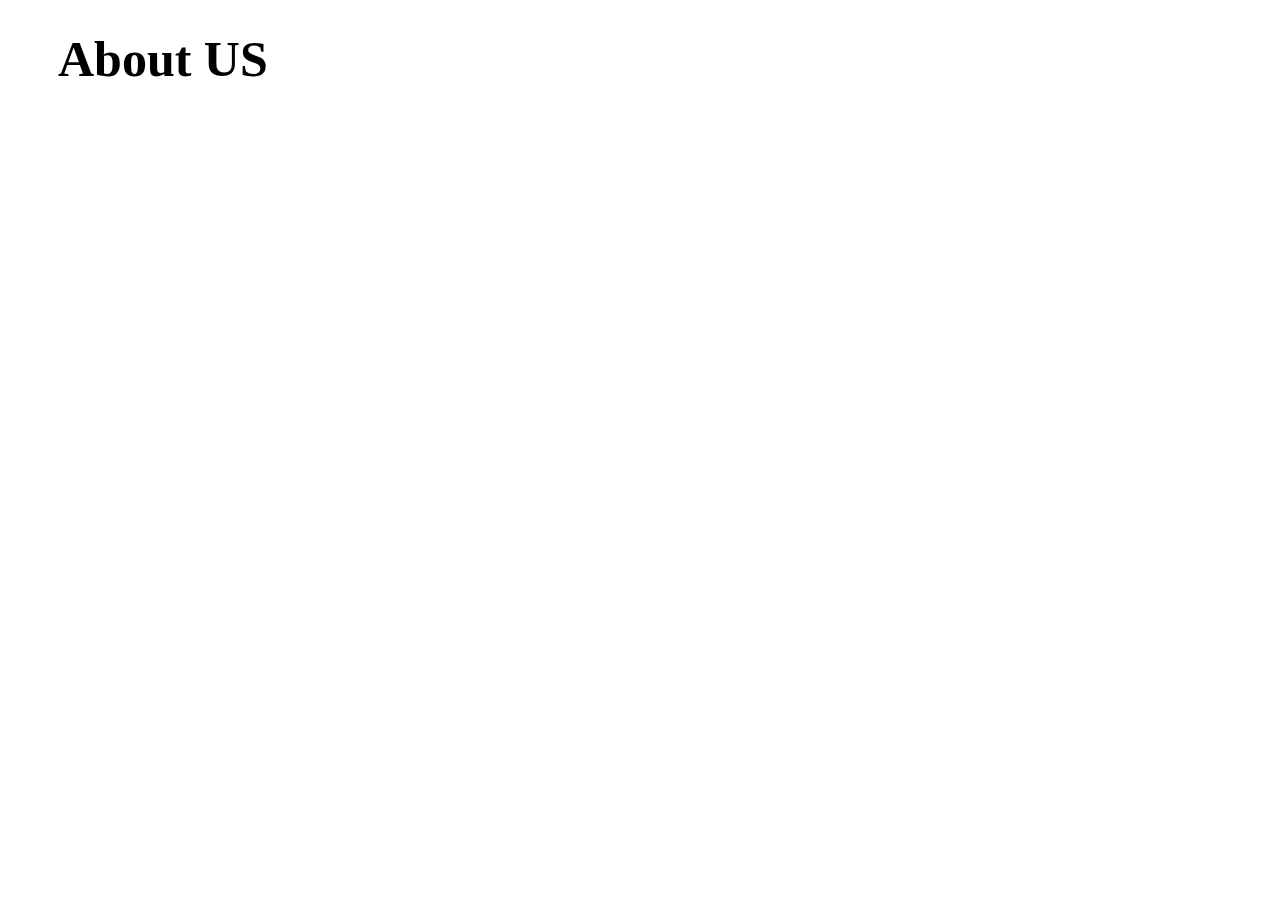
==== pages/about.html @ 354d1441 "Merge pull request #1 from rohanhodgar/main" ====
<!DOCTYPE html>
<html lang="en">
<head>
    <meta charset="UTF-8">
    <meta name="viewport" content="width=device-width, initial-scale=1.0">
    <title>About Us</title>
    <style>
        .main-heading{
            font-size: 50px;
            margin: 30px 50px;
        }
    </style>
</head>
<body>
    <h1 class="main-heading">About US</h1>
</body>
</html>
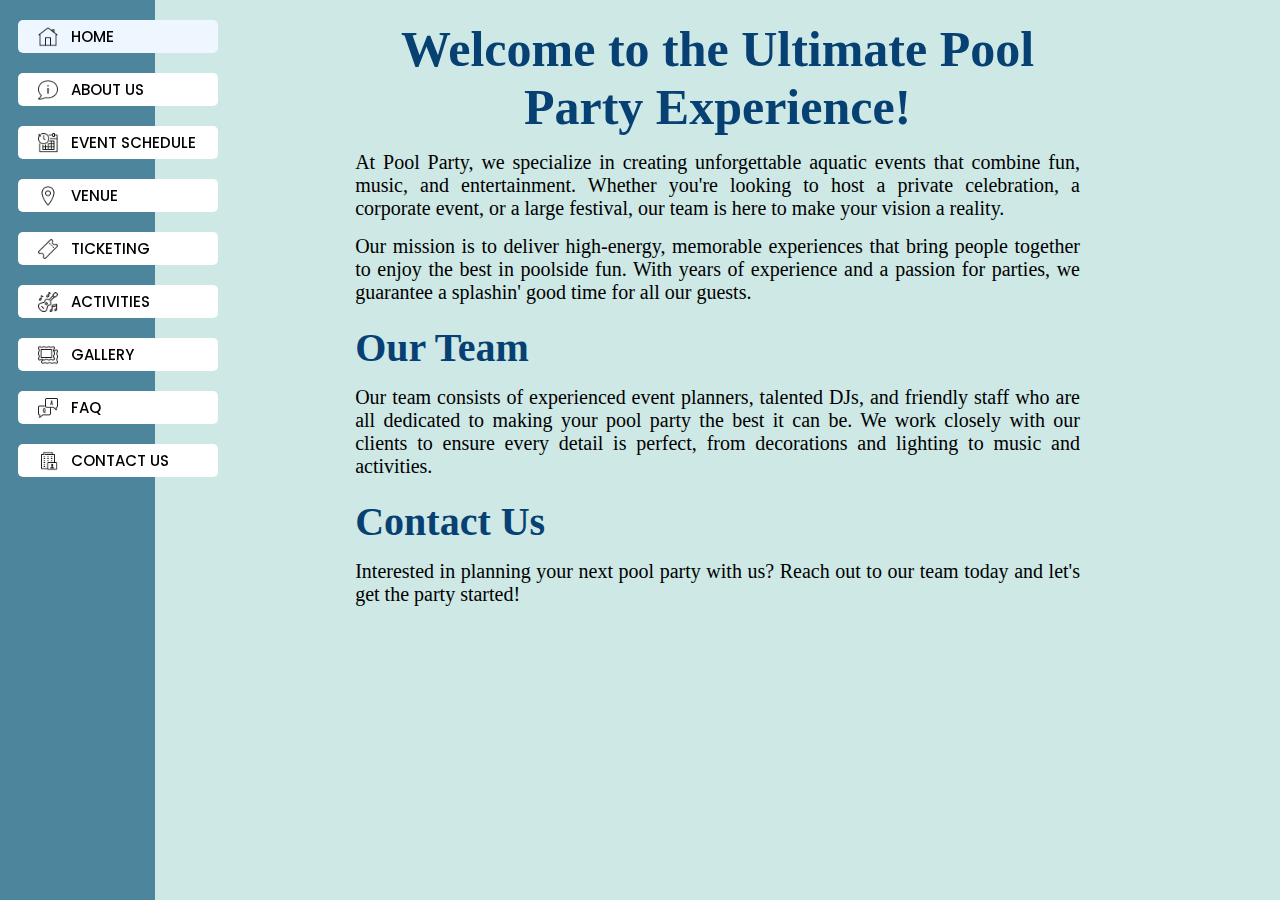
==== commit a826e162: "Merge branch 'main' of https://github.com/vaishnavishahakar/icp-8.0-html-css-group-project-2" ====
--- a/pages/about.html
+++ b/pages/about.html
@@ -4,14 +4,79 @@
     <meta charset="UTF-8">
     <meta name="viewport" content="width=device-width, initial-scale=1.0">
     <title>About Us</title>
-    <style>
-        .main-heading{
-            font-size: 50px;
-            margin: 30px 50px;
-        }
-    </style>
+    <link rel="stylesheet" href="../css/style.css">
+    <link rel="stylesheet" href="../css/about.css">
+    <link href="https://fonts.googleapis.com/css2?family=Poetsen+One&display=swap" rel="stylesheet">
 </head>
 <body>
-    <h1 class="main-heading">About US</h1>
+     <!-- SIDE-BAR NAV -->
+     <div class="container">
+        <div class="sidebar">
+            <div class="sidebar-position">
+                <a class="menu-item active-menu" href="./index.html">
+                    <img src="../img/home-img/home.png" class="menu-icon">
+                    <span class="menu-text">HOME</span>
+                </a>
+                <a class="menu-item" href="#">
+                    <img src="../img/home-img/about-us.png" class="menu-icon">
+                    <span class="menu-text">ABOUT US</span>
+                </a>
+                <a class="menu-item" href="">
+                    <img src="../img/home-img/schedule.png" class="menu-icon">
+                    <span class="menu-text">EVENT SCHEDULE</span>
+                </a>
+                <a class="menu-item" href="">
+                    <img src="../img/home-img/location.png" class="menu-icon">
+                    <span class="menu-text">VENUE</span>
+                </a>
+                <a class="menu-item" href="">
+                    <img src="../img/home-img/ticket.png" class="menu-icon">
+                    <span class="menu-text">TICKETING</span>
+                </a>
+                <a class="menu-item" href="">
+                    <img src="../img/home-img/activities.png" class="menu-icon">
+                    <span class="menu-text">ACTIVITIES</span>
+                </a>
+                <a class="menu-item" href="">
+                    <img src="../img/home-img/gallery.png" class="menu-icon">
+                    <span class="menu-text">GALLERY</span>
+                </a>
+                <a class="menu-item" href="">
+                    <img src="../img/home-img/FAQ.png" class="menu-icon">
+                    <span class="menu-text">FAQ</span>
+                </a>
+                <a class="menu-item" href="">
+                    <img src="../img/home-img/contact-us.png" class="menu-icon">
+                    <span class="menu-text">CONTACT US</span>
+                </a>
+            </div>
+        </div>
+
+
+    <section class="about-section">
+        <div class="container2">
+            <h2>Welcome to the Ultimate Pool Party Experience!</h2>
+            <p>
+                At Pool Party, we specialize in creating unforgettable aquatic events that combine fun, music, and entertainment.
+                Whether you're looking to host a private celebration, a corporate event, or a large festival, our team is here to make
+                your vision a reality.
+            </p>
+            <p>
+                Our mission is to deliver high-energy, memorable experiences that bring people together to enjoy the best in poolside fun.
+                With years of experience and a passion for parties, we guarantee a splashin' good time for all our guests.
+            </p>
+            <h3>Our Team</h3>
+            <p>
+                Our team consists of experienced event planners, talented DJs, and friendly staff who are all dedicated to making your
+                pool party the best it can be. We work closely with our clients to ensure every detail is perfect, from decorations
+                and lighting to music and activities.
+            </p>
+            <h3>Contact Us</h3>
+            <p>
+                Interested in planning your next pool party with us? Reach out to our team today and let's get the party started!
+            </p>
+        </div>
+    </section>
+
 </body>
-</html>+</html>
--- a/css/style.css
+++ b/css/style.css
@@ -0,0 +1,658 @@
+@import url('https://fonts.googleapis.com/css2?family=Poppins:ital,wght@0,300;0,400;0,500;0,600;0,700;0,800;0,900;1,300;1,400;1,500;1,600;1,700;1,800;1,900&display=swap');
+@import url("https://fonts.googleapis.com/css2?family=Exo+2:wght@300;700;900&display=swap");
+
+*{
+    margin: 0;
+    padding: 0;
+    box-sizing: border-box;
+}
+
+.container{
+    background-color: #CDE8E5;
+    display: flex;
+    min-height: 100vh;
+}
+.sidebar{
+    background-color: #4D869C;
+    width: 290px;
+}
+.sidebar-position{
+    position: fixed;
+}
+.content{
+    background-color: #CDE8E5;
+    width: 100%;
+    text-align: center;
+    margin-top: 20px;
+}
+.heading {
+  font-family: "Exo 2", sans-serif;
+  letter-spacing: 2px;
+  margin-left: 45px;
+  order: 2;
+  color: #fde9ff;
+  font-weight: 600;
+  text-transform: uppercase;
+  font-size: clamp(2rem, 5vw, 4rem);
+  line-height: 0.75em;
+  text-align: center;
+  text-shadow: 3px 1px 1px #4D869C, 2px 2px 1px #CAF4FF, 4px 2px 1px #4D869C, 3px 3px 1px #CAF4FF, 5px 3px 1px #4D869C, 4px 4px 1px #CAF4FF, 6px 4px 1px #4D869C, 5px 5px 1px #CAF4FF, 7px 5px 1px #4D869C, 6px 6px 1px #CAF4FF, 8px 6px 1px #4D869C, 7px 7px 1px #CAF4FF, 9px 7px 1px #4D869C;
+}
+.heading span {
+  display: block;
+  position: relative;
+}
+.heading span:before {
+  content: attr(data-text);
+  position: absolute;
+  text-shadow: 2px 2px 1px #F27BBD, -1px -1px 1px #c736f9, -2px 2px 1px #FFB1B1, 1px -1px 1px #f736f9;
+  z-index: 1;
+}
+.heading span:nth-child(1) {
+  padding-right: 2.25rem;
+}
+.heading span:nth-child(2) {
+  padding-left: 2.25rem;
+}
+.sub-heading{
+    letter-spacing: 1px;
+    font-style: italic;
+    color: #074173;
+    margin-top: 15px;
+    text-align: center;
+    font-family: 'poppins',sans-serif;
+}
+
+/* sidebar-items */
+.menu-item{
+    background-color: #fff;
+    width: 200px;
+    margin: 10px 18px;
+    border-radius: 5px;
+    display: flex;
+    align-items: center;
+    padding: 5px 20px;
+    cursor: pointer;
+    font-size: 15px;
+    font-weight: 500;
+    margin-top: 20px;
+    text-decoration: none;
+    color: #000000;
+}
+.menu-item:hover{
+    background-color: #EEF7FF;
+    border-radius: 5px;
+    box-shadow: rgba(0, 0, 0, 0.25) 0px 54px 55px, rgba(0, 0, 0, 0.12) 0px -12px 30px, rgba(0, 0, 0, 0.12) 0px 4px 6px, rgba(0, 0, 0, 0.17) 0px 12px 13px, rgba(0, 0, 0, 0.09) 0px -3px 5px;
+}
+.active-menu{
+    background-color: #EEF7FF;
+}
+.menu-icon{
+    height: 20px;
+    padding-right: 8px;
+}
+.menu-text{
+    margin-left: 5px;
+    font-family: 'poppins',sans-serif;
+}
+
+/* main-content */
+.head-items{
+    display: flex;
+    flex-direction: row;
+    margin-top: 70px;
+    margin-bottom: 70px;
+    justify-content: space-around;
+}
+.head-video{
+    width: 50%;
+    box-shadow: rgba(0.30, 0.30, 0.30, 0.30) 5px 5px 20px;
+    border-radius: 30px 0px;
+}
+.head-img-1{
+    height: 310px;
+    box-shadow: rgba(0.30, 0.30, 0.30, 0.30) 5px 5px 20px;
+    border-radius: 0px 30px;
+    width: 20%;
+}
+.head-img-2{
+    height: 310px;
+    box-shadow: rgba(0.30, 0.30, 0.30, 0.30) 5px 5px 20px;
+    border-radius: 0px 30px;
+    width: 20%;
+}
+.content-text{
+    margin-top: 30px;
+    text-align: center;
+    font-style: italic;
+    letter-spacing: 1px;
+    font-family: 'poppins',sans-serif;
+}
+
+/*welcome message*/
+.welcome-message {
+    width: 100%;
+    min-height: 100vh;
+    display: grid;
+    place-items: center;
+    margin-top: 120px;
+    margin-bottom: 120px;
+  }
+  .message-cardBox {
+    width: 800px;
+    height: 700px;
+    position: relative;
+    display: grid;
+    place-items: center;
+    overflow: hidden;
+    border-radius: 20px;
+    box-shadow: rgba(0, 0, 0, 0.4) 0px 2px 10px 0px,
+      rgba(0, 0, 0, 0.5) 0px 2px 25px 0px;
+  }
+  .message-card {
+    position: absolute;
+    width: 97%;
+    height: 97%;
+    background: #074173;
+    border-radius: 15px;
+    z-index: 5;
+    display: flex;
+    justify-content: center;
+    align-items: center;
+    flex-direction: column;
+    text-align: center;
+    color: #ffffff;
+    overflow: hidden;
+    padding: 20px;
+    cursor: pointer;
+    box-shadow: rgba(37, 37, 37, 0.4) 0px 30px 60px -12px inset,
+    rgba(37, 37, 37, 0.4) 0px 18px 36px -18px inset;
+  }
+  .message-card .message-content h3 {
+    font-size: 2rem;
+    padding-bottom: 30px;
+    font-family: 'poppins',sans-serif;
+  }
+  .message-card .message-content p {
+    font-size: 1rem;
+    line-height: 25px;
+    font-style: italic;
+    font-family: 'poppins',sans-serif;
+  }
+  
+  .message-cardBox::before {
+    content: "";
+    position: absolute;
+    width: 40%;
+    height: 150%;
+    background: #40E0D0;
+    background: -webkit-linear-gradient(to right, #FF0080, #FF8C00, #40E0D0);
+    background: linear-gradient(to right, #FF0080, #FF8C00, #40E0D0);
+    animation: glowing01 5s linear infinite;
+    transform-origin: center;
+    animation: glowing 5s linear infinite;
+  }
+  
+  @keyframes glowing {
+    0% {
+      transform: rotate(0);
+    }
+    100% {
+      transform: rotate(360deg);
+    }
+  }
+
+   /* party images */
+   .party-images{
+    margin: 20px 100px;
+  }
+  .img-heading{
+    margin-bottom: 40px;
+    /* text-decoration: underline;
+    text-decoration-style: wavy; */
+    text-decoration-color: #074173;
+    font-family: "Poetsen One", sans-serif;
+    font-weight: 600;
+    letter-spacing: 2px;
+    font-size: 40px;
+    color: #074173;
+    text-shadow: 0 1px 0 #ccc,
+    0 2px 0 #c9c9c9,
+    0 3px 0 #bbb,
+    0 4px 0 #b9b9b9,
+    0 5px 0 #aaa,
+    0 6px 1px rgba(0,0,0,.1),
+    0 0 5px rgba(0,0,0,.1),
+    0 1px 3px rgba(0,0,0,.3),
+    0 3px 5px rgba(0,0,0,.2),
+    0 5px 10px rgba(0,0,0,.25),
+    0 10px 10px rgba(0,0,0,.2),
+    0 20px 20px rgba(0,0,0,.15);
+  }
+  .row {
+    display: flex;
+    flex-wrap: wrap;
+    padding: 0 4px;
+  }
+  .column {
+    flex: 25%;
+    max-width: 25%;
+    padding: 0 4px;
+  }
+  .column img {
+    margin-top: 8px;
+    vertical-align: middle;
+    width: 100%;
+    border-radius: 5%;
+  }
+.column img:hover{
+    box-shadow: rgba(60, 64, 67, 0.3) 0px 1px 2px 0px, rgba(60, 64, 67, 0.15) 0px 2px 6px 2px;
+ }
+
+  /*party video clips*/
+  .party-video{
+    margin: 30px;
+    margin-bottom: 100px;
+  }
+ .party-clips{
+    display: flex;
+    justify-content: space-around;
+    margin-top: 20px;
+ }
+ .fun-video{
+    width: 40%;
+    box-shadow: rgba(0.30, 0.30, 0.30, 0.30) 5px 5px 20px;
+    border-radius: 3%;
+}
+
+/* bottom-navbar */
+.bottom-navigation-bar{
+  position: fixed;
+  bottom: 0;
+  left: 0;
+  width: 100%;
+  background-color: #074173;
+  display: none;
+}
+.bottom-menu-icon{
+  background-color: #ECF2FF;
+  margin: 5px;
+  height: 25px;
+  padding: 5px;
+  border-radius: 5px;
+}
+.bottom-menu-icon:hover{
+  background-color: #4D869C;
+}
+.bottom-menu-icon-active{
+  background-color: #4D869C;
+}
+
+
+
+/*Media Query*/
+/* Small Devices  */
+@media screen and (max-width: 600px){
+   /* main-content */
+    .head-items{
+        display: flex;
+        flex-direction: column;
+        margin-top: 10px;
+        margin-bottom: 0px;
+    }
+    .container{
+        display: flex;
+    }
+    .heading{
+        font-size: 28px;
+        text-align: center;
+        margin-top: 10px;
+    }
+    .sub-heading{
+       font-size: 10px;
+       text-align: center;
+    }
+    .head-video{
+        width: -webkit-fill-available;
+        border-radius: 5px;
+        margin: 10px 20px;
+        border-radius: 5;
+    }
+    .head-img-1{
+        height: 30vh;
+        width: -webkit-fill-available;
+        border-radius: 5px;
+        margin: 10px 20px;
+    }
+    .head-img-2{
+      height: 30vh;
+      width: -webkit-fill-available;
+      border-radius: 5px;
+      margin: 10px 20px;
+    }
+    .content-text{
+        font-size: 15px;
+        margin: 20px;
+    }
+
+    /*welcome message*/
+.welcome-message {
+    width: 100%;
+    padding: 20px;
+    min-height: 70vh;
+    margin: auto;
+    place-items: start;
+  }
+  .message-cardBox {
+    width: 100%;
+    height: 100%;
+  }
+  .message-card .message-content h3 {
+    font-size: 12px;
+    padding-bottom: 18px;
+  }
+  .message-card .message-content p {
+    font-size: 10px;
+    font-weight: 100;
+    line-height: 13px;
+    font-style: italic;
+  }
+
+  /* party images */
+  .img-heading{
+    font-size: 30px;
+    float: none;
+    margin-bottom: 20px;
+  }
+  .column {
+    flex: 100%;
+    max-width: 100%;
+    margin: auto;
+  }
+  .column img {
+    vertical-align: baseline;
+    width: 100%;
+    padding: 10px 20px;
+    float: inline-end;
+    border-radius: 0;
+  }
+  .party-images{
+    width: 100%;
+    margin: auto;
+  }
+
+/*party video clips*/
+.party-video{
+  margin: auto;
+  padding: 10px 20px;
+  margin-bottom: 70px;
+}
+ .party-clips{
+    display: block;
+    margin: 10px;
+ }
+ .fun-video{
+    width: 100%;
+    margin-right: 0px;
+    padding-bottom: 10px;
+    box-shadow: none;
+    border-radius: 0;
+}
+
+ /* bottom-navbar */
+ .sidebar{
+    display: none;
+}
+.bottom-navigation-bar{
+    display: flex;
+    flex-wrap: wrap;
+    padding: 5px 5px;
+    justify-content: center;
+}
+.bottom-menu-icon{
+  height: 30px;
+  margin-right: 20px;
+  display: block;
+  margin-left: 10px;
+}
+}
+
+
+ /* Normal Devices  */
+@media screen and (min-width: 601px) and (max-width: 768px){
+    /* main-content */
+    .head-items{
+      display: flex;
+      flex-direction: row;
+      margin-top: 40px;
+      margin-bottom: 40px;
+  }
+  .container{
+      display: flex;
+      max-width: 150vh;
+  }
+  .heading{
+      font-size: 35px;
+      text-align: center;
+  }
+  .sub-heading{
+     font-size: 15px;
+     text-align: center;
+  }
+  .head-video{
+      width: 350px;
+      border-radius: 5px;
+      border-radius: 30px 0px;
+      box-shadow: rgba(0.30, 0.30, 0.30, 0.30) 5px 5px 20px;
+  }
+  .head-img-1{
+      height: 200px;
+      width: 150px;
+      margin-left: 45px;
+      box-shadow: rgba(0.30, 0.30, 0.30, 0.30) 5px 5px 20px;
+      border-radius: 0px 30px;
+  }
+  .head-img-2{
+      height: 200px;
+      width: 140px;
+      margin-right: 45px;
+      box-shadow: rgba(0.30, 0.30, 0.30, 0.30) 5px 5px 20px;
+      border-radius: 0px 30px;
+  }
+  .content-text{
+      font-size: 16px;
+      text-align: center;
+      display: inline-block;
+      margin: 0px 50px;
+  }
+
+  /*welcome message*/
+.welcome-message {
+  width: 90%;
+  margin-left: 30px;
+}
+.message-cardBox {
+  width: 440px;
+  height: 650px;
+}
+.message-card .message-content h3 {
+  font-size: 20px;
+  padding-bottom: 18px;
+}
+.message-card .message-content p {
+  font-size: 12px;
+  font-weight: 100;
+  font-style: italic;
+}
+.message-cardBox::before {
+  width: 50%;
+  height: 200%;
+}
+
+/* party images */
+.img-heading{
+  font-size: 35px;
+}
+.column {
+  flex: 50%;
+  max-width: 100%;
+
+}
+.column img {
+  height: 250px;
+}
+
+/*party video clips*/
+.party-clips{
+  display: block;
+  margin-top: 20px;
+}
+.fun-video{
+  width: 60%;
+  margin-right: 5px;
+  padding-bottom: 10px;
+  box-shadow: none;
+  border-radius: 0;
+}
+
+/* bottom-navbar */
+.sidebar{
+  display: none;
+}
+.bottom-navigation-bar{
+  display: flex;
+  justify-content: space-evenly;
+  padding: 5px 5px;
+}
+.bottom-menu-icon{
+height: 40px;
+}
+}
+
+/* Tablets Devices  */
+@media screen and (min-width: 769px) and (max-width: 992px){
+    /* main-content */
+    .heading{
+      font-size: 50px;
+  }
+  .sub-heading{
+      font-size: 20px;
+  }
+  .container{
+    min-width: 81vh;
+}
+.head-video{
+  width: 400px;
+}
+.head-img-1{
+  height: 250px;
+  width: 160px;
+}
+.head-img-2{
+  height: 250px;
+  width: 160px;
+}
+.content-text{
+  font-size: 25px;
+  text-align: center;
+  margin: 0 30px; 
+}
+
+/*welcome message*/
+.message-cardBox {
+width: 520px;
+height: 850px;
+}
+.message-card .message-content h3 {
+font-size: 30px;
+padding-bottom: 18px;
+}
+.message-card .message-content p {
+font-size: 20px;
+}
+
+/* party images */
+.img-heading{
+font-size: 50px;
+float: none;
+margin-bottom: 60px;
+}
+.row{
+  display: flex;
+}
+.column {
+  flex: 50%;
+  max-width: 100%;
+}
+.column img {
+  height: 250px;
+}
+/*party video clips*/
+.party-clips{
+display: block;
+margin-top: 20px;
+}
+.fun-video{
+width: 80%;
+margin-right: 3px;
+padding-bottom: 10px;
+box-shadow: none;
+border-radius: 0;
+}
+
+    /* bottom-navbar */
+    .sidebar{
+        display: none;
+    }
+    .bottom-navigation-bar{
+        display: flex;
+        justify-content: space-around;
+    }
+    .bottom-menu-icon{
+      height: 42px;
+      }
+}
+
+/* Large Devices  */
+@media screen and (min-width: 993px) and (max-width: 1200px){
+   /* main-content */
+   .head-video{
+    width: 55%;
+    box-shadow: rgba(0.30, 0.30, 0.30, 0.30) 5px 5px 20px;
+    border-radius: 30px 0px;
+   }
+   .head-img-1{
+    height: 320px;
+    width: 170px;
+    margin-left: 45px;
+    box-shadow: rgba(0.30, 0.30, 0.30, 0.30) 5px 5px 20px;
+    border-radius: 0px 30px;
+}
+.head-img-2{
+    height: 320px;
+    width: 170px;
+    margin-right: 45px;
+    box-shadow: rgba(0.30, 0.30, 0.30, 0.30) 5px 5px 20px;
+    border-radius: 0px 30px;
+}
+.content-text{
+  font-size: 18px;
+  text-align: center;
+  display: inline-block;
+  margin: 0px 55px;
+} 
+
+    /* bottom-navbar */
+    .sidebar{
+        display: none;
+    }
+    .bottom-navigation-bar{
+        display: flex;
+        justify-content: space-around;
+    }
+    .bottom-menu-icon{
+      height: 35px;
+      }
+}
+
+
--- a/css/about.css
+++ b/css/about.css
@@ -0,0 +1,33 @@
+
+.container2  {
+    margin: auto 200px ;
+    
+}
+
+
+.about-section {
+    padding: 20px 0;
+}
+
+.about-section h2 {
+    text-align: center;
+    color: #074173;
+    font-size: 50px;
+}
+
+.about-section p {
+    margin: 15px 0;
+    font-size: 20px;
+    text-align: justify;
+    
+}
+
+.about-section h3 {
+    color: #074173;
+    margin-top: 20px;
+    font-size: 40px;
+}
+.sidebar{
+    background-color: #4D869C;
+    width: 350px;
+}
